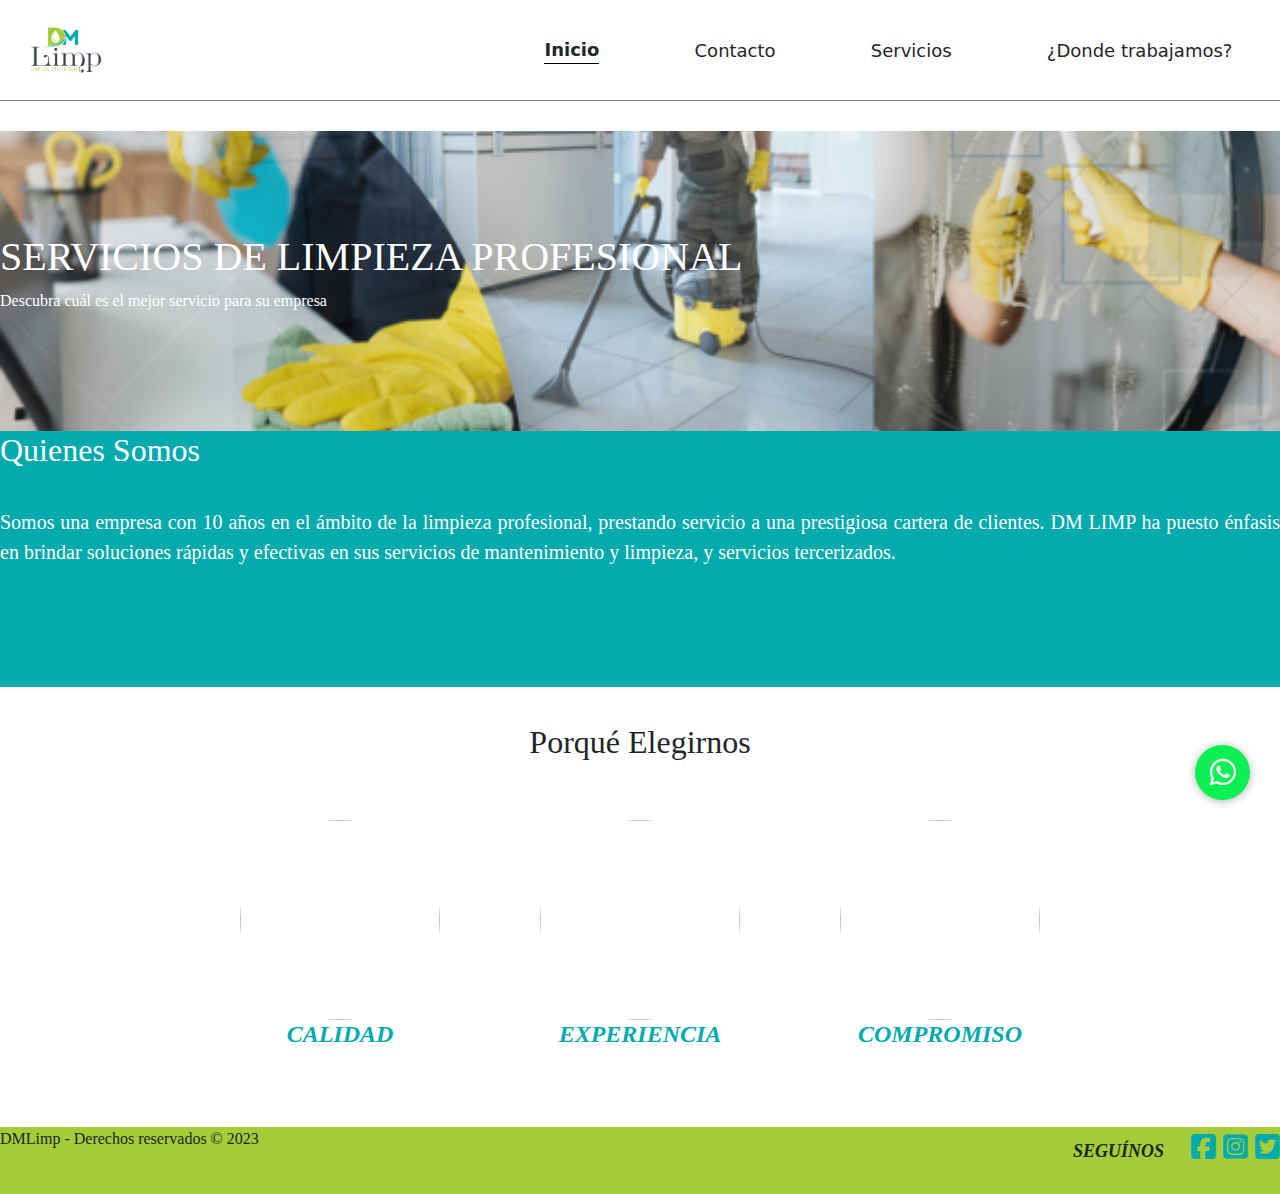
==== index.html @ 28ef4430 "tarea: renombrado de la pagina inicio.html por index.html" ====
<!DOCTYPE html>
<html lang="en">
  <head>
    <meta charset="UTF-8" />
    <meta http-equiv="X-UA-Compatible" content="IE=edge" />
    <meta name="viewport" content="width=device-width, initial-scale=1.0" />
     <link
      href="https://cdn.jsdelivr.net/npm/bootstrap@5.1.3/dist/css/bootstrap.min.css"
      rel="stylesheet"
    />
    <link rel="stylesheet" href="estilos_inicio.css" />
    <link rel="stylesheet" href="./components/navbar/navbar.css" />
    <script defer src="./components/navbar/navbar_burguer.js"></script>
    <link rel="stylesheet" href="https://cdnjs.cloudflare.com/ajax/libs/font-awesome/6.4.0/css/all.min.css" />
    <title>DM Limp</title>
  </head>
  <body>
    <!-- NAVBAR -->
    <header>
      <nav class="navbar_main">
        <div class="navbar_logo">
          <img
            src="../../assets/logo/DMLIMPLogo.png"
            alt="LOGO DM Limp"
            width="100"
            height="100"
          />
          <div class="navbar_burger hide">
            <div class="navbar_burguer__stripes"></div>
            <div class="navbar_burguer__stripes"></div>
            <div class="navbar_burguer__stripes"></div>
          </div>
        </div>
        <div class="navbar_links">
          <div class="navbar_btn__container">
            <button class="navbar_btn navbar_active">Inicio</button>
          </div>
          <div class="navbar_btn__container">
            <button class="navbar_btn navbar_enabled">
              <a href="./contacto.html">Contacto</a>
            </button>
          </div>
          <div class="navbar_btn__container">
            <button class="navbar_btn navbar_enabled">
              <a href="./servicios.html">Servicios</a>
            </button>
          </div>
          <div class="navbar_btn__container">
            <button class="navbar_btn navbar_enabled">
              <a href="./donde_trabajamos.html">¿Donde trabajamos?</a>
            </button>
          </div>
        </div>
      </nav>
    </header>
    <!-- Navbar fin -->
    
    <main>
        <section id="banner"> 
            <img src="assets/imagenes/banner.png">
            <div class="contenedor">
                <h2>SERVICIOS DE LIMPIEZA PROFESIONAL</h2>
                <p>Descubra cuál es el mejor servicio para su empresa</p>
            </div>
        </section>
        <section>
            <div class="texto">
                <h2>Quienes Somos</h2> <br>
                <p>
                Somos una empresa con 10 años en el ámbito de la limpieza profesional,
                prestando servicio a una prestigiosa cartera de clientes.
                DM LIMP ha puesto énfasis en brindar soluciones rápidas y efectivas en
                sus servicios de mantenimiento y limpieza, y servicios tercerizados.
                <br><br><br><br><br>
            </p>
            </div>
        </section>
        <section id="otros">
          <h2>Porqué Elegirnos</h2>
          <div class="contenedor">
            <article>
                <img src="assets/imagenes/img4.jpg">
                <h4><b>CALIDAD</b></h4>
            </article>
            <article>
                <img src="assets/imagenes/img5.jpg">
                <h4><b>EXPERIENCIA</b></h4>
            </article>
            <article>
                <img src="assets/imagenes/img6.jpg">
                <h4><B>COMPROMISO</B></h4>
            </article>
          </div>
        </section>
    </main>
    <aside>
      <a href="https://api.whatsapp.com/send?phone=5491168547501" class="wsp" target="_blank">
        <i class="fa-brands fa-whatsapp"></i>
      
      </a>
    </aside>
    <footer>
        <div class="contenedor">
       <p class="copy"> DMLimp - Derechos reservados &copy; 2023</p>
       <div>
         <div class="redes">
          <h3><B>SEGUÍNOS</B></h3>
          <a href="https://www.facebook.com/dmlimp.ar?mibextid=ZbWKwL" target="_blank">
            <i class="fa-brands fa-square-facebook"></i>
          </a>
          <a href="https://www.instagram.com/explore/tags/limpiezahogar/" target="_blank">
            <i class="fa-brands fa-square-instagram"></i>
          </a>
          <a href="https://twitter.com/search?q=%23limpieza&src=typed_query" target="_blank">
            <i class="fa-brands fa-square-twitter"></i>
          </a>
        
       </div>
        </div>
        
      </footer>
    </div>
  </body>
</html>
---- estilos_inicio.css ----
/*----------------------------------------------------------------*/
/* Hoja de estilos                                                */
/*----------------------------------------------------------------*/
/* Fuente para toda la página */
@font-face {
  font-family: 'Fugaz One', cursive;
  src: url(./assets/fonts/Fugaz_One/FugazOne-Regular.ttf);
}

* {
  margin: 0;
  padding: 0;
  box-sizing: border-box;
}
.contenedor {
  width: 100%;
  margin: auto;
  font-family: 'Fugaz One';
}
.section {
  width: 100%;
  margin-bottom: 25px;
}
/*----------------------------------------------------------------*/
/* Definimos estilo del banner     */
/*----------------------------------------------------------------*/
#banner {
  margin-top: 30px;
  position: relative;
}
#banner img {
  width: 100%;
  height: 100%;
}
#banner .contenedor {
  position: absolute;
  top: 50%;
  left: 50%;
  transform: translateX(-50%) translateY(-50%);
  color: white;
}
#banner h2 {
  font-size: 28px;
}
#banner a {
  display: block;
  width: 100px;
  color: white;
  text-decoration: none;
  padding: 10px;
  margin-top: 10px;
  border: 3px solid white;
  background-color: black;
}
.footer {
  width: 100%;
  background-color: #a5cd39;
}

/*----------------------------------------------------------------*/
/* Estilo del texto primer cuadro*/
/*----------------------------------------------------------------*/
.texto {
  background-color: #00aaad;
  color: white;
  font-size: 20px;
  text-align: justify;
  font-family: 'Fugaz One';
}
/*----------------------------------------------------------------*/
/* Estilo del texto segunda seccion*/
/*----------------------------------------------------------------*/
#otros {
  padding: 20px;
}

#otros .contenedor {
  display: flex;
  justify-content: center;
  flex-wrap: wrap;
}
#otros article {
  margin: 50px;
  gap: 25px;
}
#otros img {
  width: 200px;
  height: 200px;
  border-radius: 50%;
  object-fit: cover;
}
#otros h2,
h4 {
  text-align: center;
  font-family: 'Fugaz One';
}
#otros h4 {
  text-align: center;
  color: #00aaad;
  font-style: italic;
}
/*----------------------------------------------------------------*/
/* Botón whatsapp/
/*----------------------------------------------------------------*/
.wsp {
  position: fixed;
  width: 55px;
  height: 55px;
  line-height: 55px;
  bottom: 100px;
  right: 30px;
  background: #0df053;
  color: white;
  border-radius: 50%;
  text-align: center;
  font-size: 30px;
  box-shadow: 0px 1px 10px rgba(0, 0, 0, 0.3);
  z-index: 100;
}
.wsp:hover {
  text-decoration: none;
  color: #0df053;
  background: #fff;
}
/*----------------------------------------------------------------*/
/* Estilo footer/
/*----------------------------------------------------------------*/
.copy {
  font-size: 16px;
}
footer .contenedor {
  display: flex;
  flex-wrap: wrap;
  background-color: #a5cd39;
  justify-content: center;
  padding-bottom: 25px;
  width: 100%;
}
.redes {
  width: 100%;
  text-align: center;
  font-size: 28px;
  gap: 10px;

}
.redes a {
  text-decoration: none;
  color:#00aaad
}
.redes h3 {
  font-family: 'Fugaz One';
  font-style: italic;
  font-size: 18px;
  margin-right: 20px;
  text-align: center;
  display: inline;
}
/*----------------------------------------------------------------*/
/* Punto de corte para pantallas de escritorio     */
/*----------------------------------------------------------------*/
@media (min-width: 1024px) {
  #banner img {
    margin-top: -200px;
  }
}
/*----------------------------------------------------------------*/
/* Punto de corte para pantallas de celular    */
/*----------------------------------------------------------------*/
@media (min-width: 480px) {
  #banner h2 {
    font-size: 40px;
  }
  #banner a {
    margin-top: 25px;
  }
}
/*----------------------------------------------------------------*/
/* Punto de corte para pantallas de tablet    */
/*----------------------------------------------------------------*/
@media (min-width: 768px) {
  #banner {
    height: 300px;
    overflow: hidden;
  }
  #banner img {
    height: auto;
    margin-top: -100px;
  }
  .redes {
    width: auto;
  }
  footer .contenedor {
    justify-content: space-between;
  }
}
---- components/navbar/navbar.css ----
@font-face {
  font-family: GreatVictorian;
  src: url('../../assets//font/greatvictorian/GreatVictorian-Standard.otf')
    format('opentype');
}

button {
  background: none;
  color: inherit;
  border: none;
  padding: 0;
  font: inherit;
  cursor: pointer;
  outline: inherit;
}

.navbar_main {
  display: flex;
  border-bottom: 1px solid gray;
  max-height: 100%;
}

@keyframes navShadow {
  0% {
    -webkit-transform: translateZ(0);
    transform: translateZ(0);
    -webkit-box-shadow: 0 0 0 0 rgba(0, 0, 0, 0);
    box-shadow: 0 0 0 0 rgba(0, 0, 0, 0);
  }
  100% {
    -webkit-transform: translateZ(50px);
    transform: translateZ(50px);
    -webkit-box-shadow: 0 0 20px 0px rgba(0, 0, 0, 0.35);
    box-shadow: 0 0 20px 0px rgba(0, 0, 0, 0.35);
  }
}

.navbar_logo {
  margin-left: 16px;
  flex-grow: 2;
}

.navbar_logo img:hover {
  cursor: pointer;
  -webkit-animation: navShadow 0.4s cubic-bezier(0.25, 0.46, 0.45, 0.94) both;
  animation: navShadow 0.4s cubic-bezier(0.25, 0.46, 0.45, 0.94) both;
}

.navbar_logo img {
  max-width: 100px;
  max-height: 100px;
}

.navbar_links {
  display: flex;
  flex-grow: 2;
  display: flex;
  justify-content: space-around;
  align-items: center;
}

.navbar_burger {
  border: 1px solid black;
  width: 56px;
  height: 56px;
  margin-top: 20px;
  border-radius: 16px;
  box-shadow: 8px 12px 8px 4px rgba(0, 0, 0, 0.1);
  -webkit-border-radius: 8px 12px 8px 4px rgba(0, 0, 0, 0.1);
  -moz-border-radius: 8px 12px 8px 4px rgba(0, 0, 0, 0.1);
  -ms-border-radius: 8px 12px 8px 4px rgba(0, 0, 0, 0.1);
  -o-border-radius: 8px 12px 8px 4px rgba(0, 0, 0, 0.1);
  display: flex;
  flex-direction: column;
}

.navbar_burger:hover {
  cursor: pointer;
}

.navbar_burguer__stripes {
  border: 1px solid black;
  margin: 12px 8px 0px 8px;

  width: 70%;
  justify-content: center;
  align-items: center;
}

.navbar_burguer {
  display: none;
}

.navbar_btn__container {
  font-size: 18px;
}

.navbar_btn a {
  color: unset;
  text-decoration: unset;
}

.navbar_btn {
}

.navbar_active {
  font-weight: 700;
  border-bottom: 1px solid black;
}

.hide {
  display: none;
}

.navbar_links_flex {
  display: flex;
}

.navbar_burger_block {
  display: block;
}

.navbar_active:hover {
  cursor: not-allowed;
}

.navbar_enabled {
  font-weight: 400;
}

.navbar_enabled:hover {
  box-shadow: 0px 5px 0px 0px rgba(0, 0, 0, 0.3);
}

@media only screen and (max-width: 600px) {
  .navbar_main {
    flex-direction: column;
  }
  .navbar_logo {
    display: flex;
    justify-content: space-between;
    margin-right: 16px;
  }
  .navbar_links {
    flex-direction: column;
  }
}
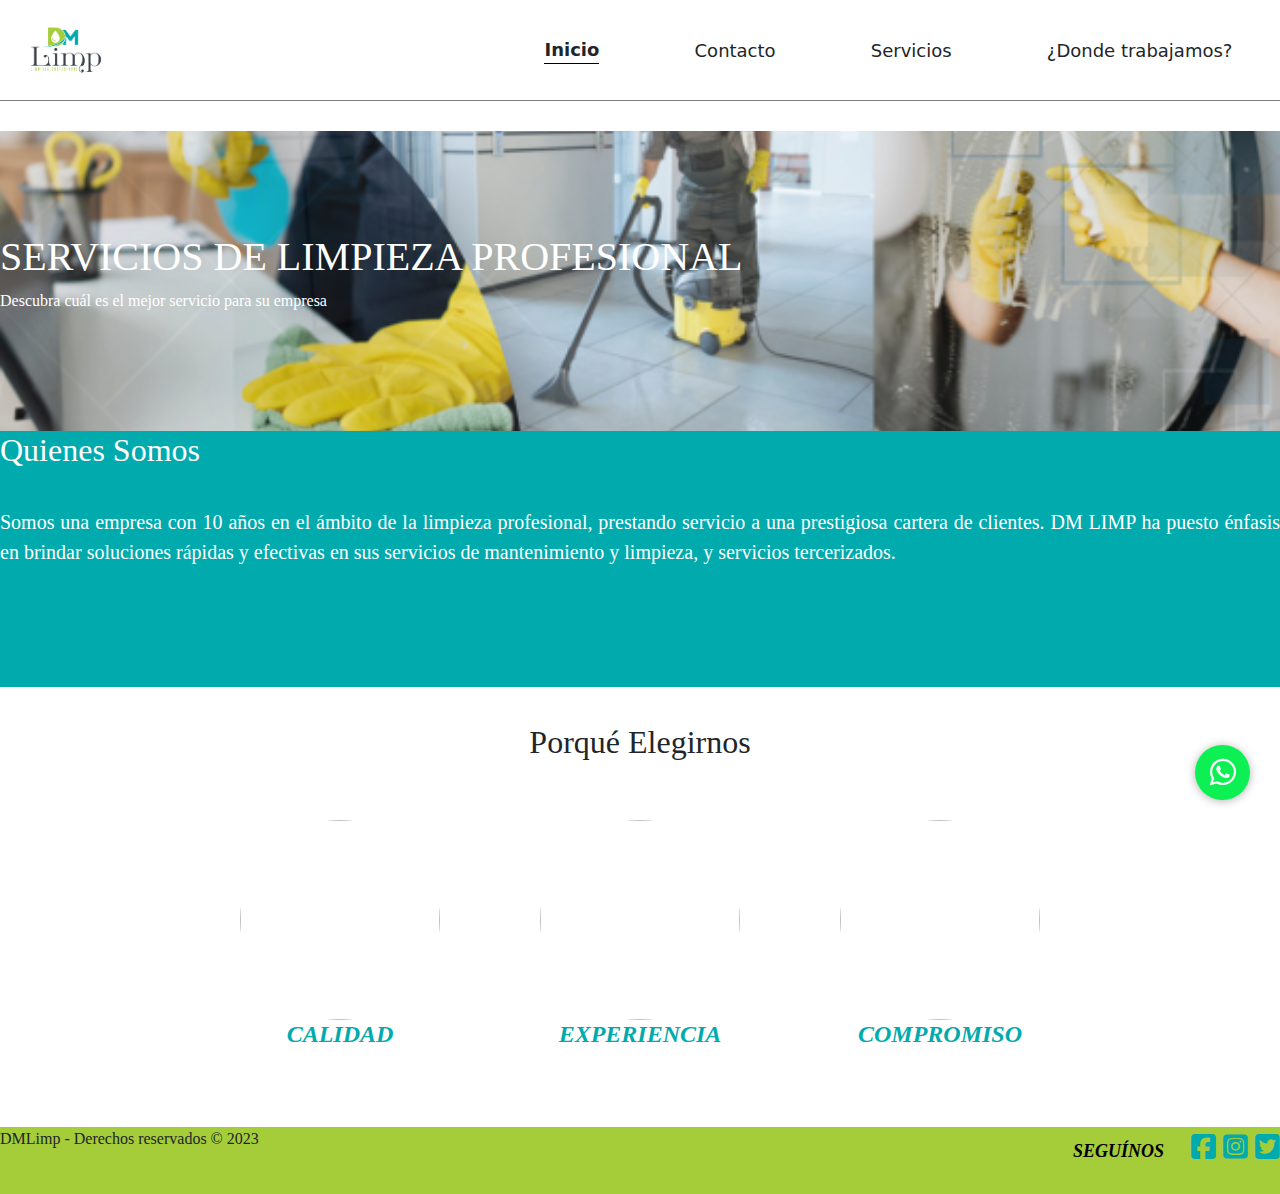
==== commit 0aefcc57: "tarea: pasamos el footer actualizado en las 4 paginas" ====
--- a/index.html
+++ b/index.html
@@ -100,9 +100,9 @@
       </a>
     </aside>
     <footer>
-        <div class="contenedor">
-       <p class="copy"> DMLimp - Derechos reservados &copy; 2023</p>
-       <div>
+      <div class="contenedor">
+        <p class="copy"> DMLimp - Derechos reservados &copy; 2023</p>
+        <div>
          <div class="redes">
           <h3><B>SEGUÍNOS</B></h3>
           <a href="https://www.facebook.com/dmlimp.ar?mibextid=ZbWKwL" target="_blank">
@@ -116,7 +116,7 @@
           </a>
         
        </div>
-        </div>
+      </div>
         
       </footer>
     </div>
--- a/estilos_inicio.css
+++ b/estilos_inicio.css
@@ -141,11 +141,10 @@
   text-align: center;
   font-size: 28px;
   gap: 10px;
-
 }
 .redes a {
   text-decoration: none;
-  color:#00aaad
+  color: #00aaad;
 }
 .redes h3 {
   font-family: 'Fugaz One';
@@ -154,6 +153,7 @@
   margin-right: 20px;
   text-align: center;
   display: inline;
+  color: black;
 }
 /*----------------------------------------------------------------*/
 /* Punto de corte para pantallas de escritorio     */
@@ -189,7 +189,16 @@
   .redes {
     width: auto;
   }
+
   footer .contenedor {
     justify-content: space-between;
   }
 }
+
+@media (max-width: 768px) {
+  footer .contenedor {
+    flex-direction: column;
+    justify-content: center;
+    align-items: center;
+  }
+}
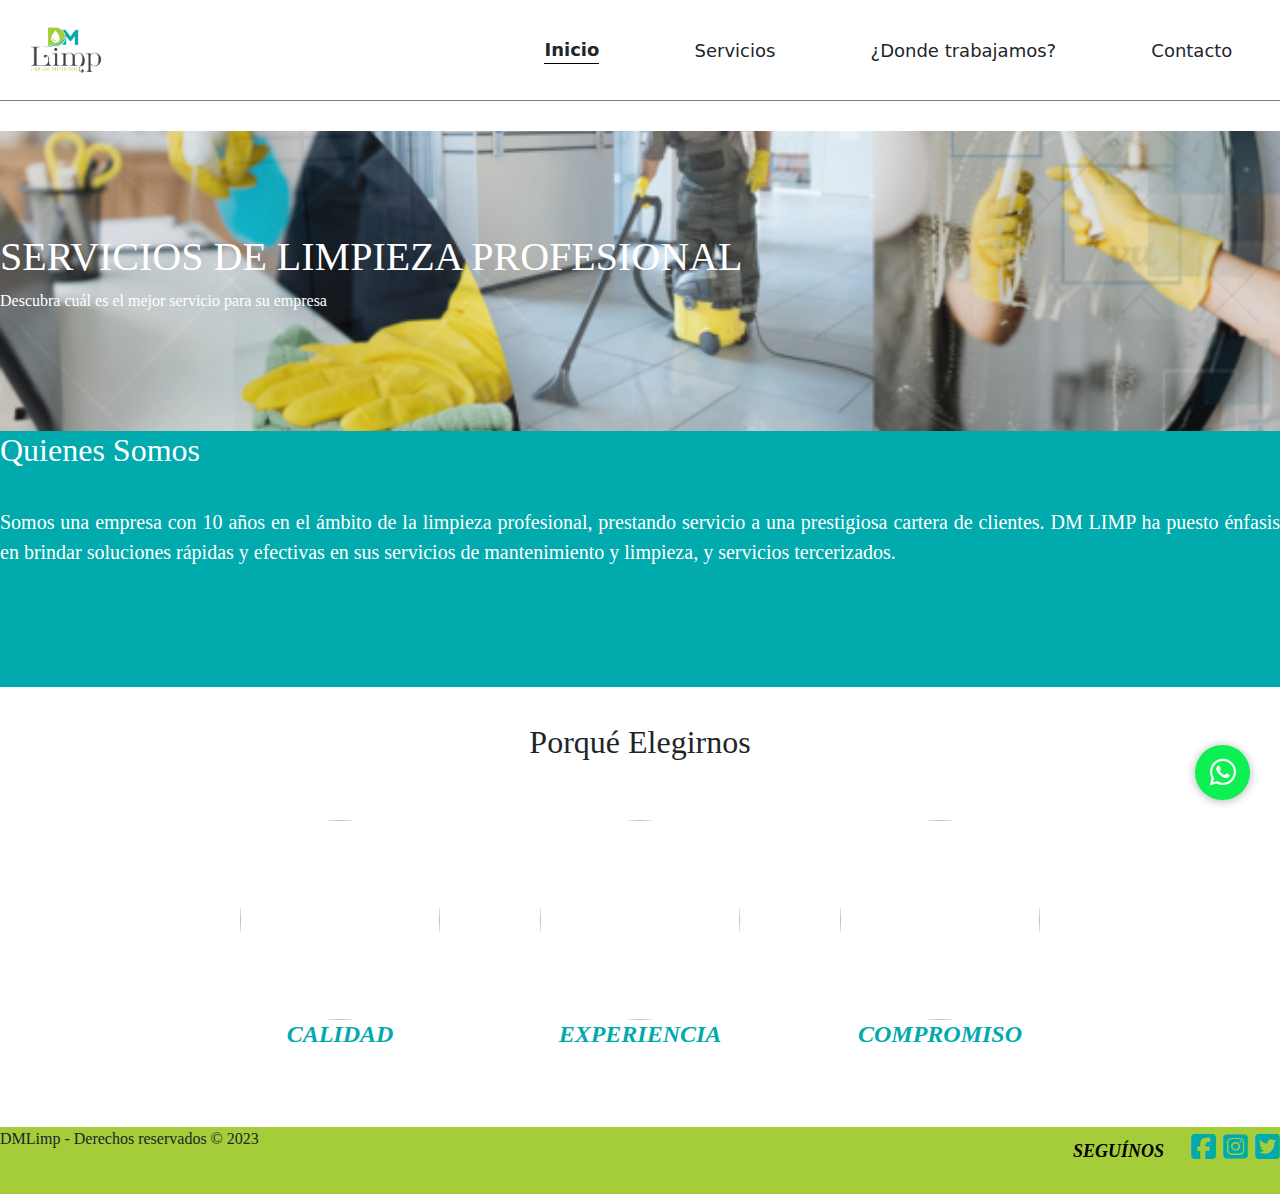
==== commit 67b04954: "tarea: acomodamos el orden de los links del navbar y unificamos criterio en el title de cada pagina " ====
--- a/index.html
+++ b/index.html
@@ -12,10 +12,9 @@
     <link rel="stylesheet" href="./components/navbar/navbar.css" />
     <script defer src="./components/navbar/navbar_burguer.js"></script>
     <link rel="stylesheet" href="https://cdnjs.cloudflare.com/ajax/libs/font-awesome/6.4.0/css/all.min.css" />
-    <title>DM Limp</title>
+    <title>Inicio</title>
   </head>
   <body>
-    <!-- NAVBAR -->
     <header>
       <nav class="navbar_main">
         <div class="navbar_logo">
@@ -37,11 +36,6 @@
           </div>
           <div class="navbar_btn__container">
             <button class="navbar_btn navbar_enabled">
-              <a href="./contacto.html">Contacto</a>
-            </button>
-          </div>
-          <div class="navbar_btn__container">
-            <button class="navbar_btn navbar_enabled">
               <a href="./servicios.html">Servicios</a>
             </button>
           </div>
@@ -50,10 +44,14 @@
               <a href="./donde_trabajamos.html">¿Donde trabajamos?</a>
             </button>
           </div>
+          <div class="navbar_btn__container">
+            <button class="navbar_btn navbar_enabled">
+              <a href="./contacto.html">Contacto</a>
+            </button>
+          </div>
         </div>
       </nav>
     </header>
-    <!-- Navbar fin -->
     
     <main>
         <section id="banner"> 
@@ -93,17 +91,18 @@
           </div>
         </section>
     </main>
+
     <aside>
       <a href="https://api.whatsapp.com/send?phone=5491168547501" class="wsp" target="_blank">
-        <i class="fa-brands fa-whatsapp"></i>
-      
+        <i class="fa-brands fa-whatsapp"></i>   
       </a>
     </aside>
+
     <footer>
-      <div class="contenedor">
-        <p class="copy"> DMLimp - Derechos reservados &copy; 2023</p>
+        <div class="contenedor">
+          <p class="copy"> DMLimp - Derechos reservados &copy; 2023</p>
         <div>
-         <div class="redes">
+        <div class="redes">
           <h3><B>SEGUÍNOS</B></h3>
           <a href="https://www.facebook.com/dmlimp.ar?mibextid=ZbWKwL" target="_blank">
             <i class="fa-brands fa-square-facebook"></i>
@@ -113,13 +112,9 @@
           </a>
           <a href="https://twitter.com/search?q=%23limpieza&src=typed_query" target="_blank">
             <i class="fa-brands fa-square-twitter"></i>
-          </a>
-        
-       </div>
-      </div>
-        
-      </footer>
-    </div>
+          </a>   
+        </div>     
+    </footer>
   </body>
 </html>
 
